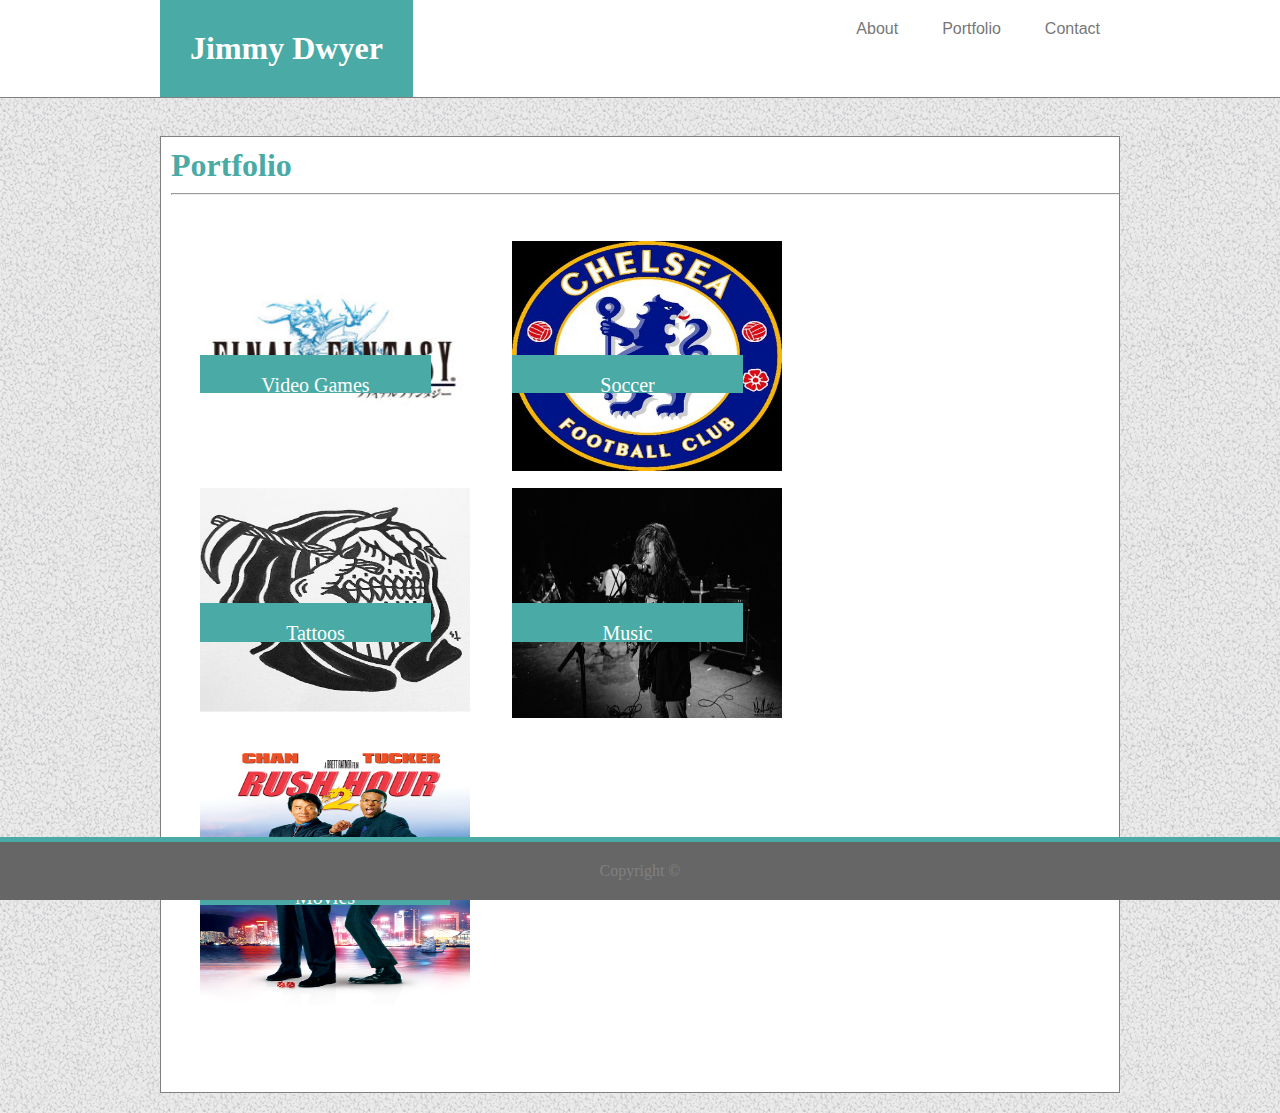
==== portfolio.html @ e0411183 "added images and html for other pages" ====
<!DOCTYPE html>
<html lang="en">
<head>
    <meta charset="UTF-8">
    <meta name="viewport" content="width=device-width, initial-scale=1.0">
    <meta http-equiv="X-UA-Compatible" content="ie=edge">
    <link rel="stylesheet" type="text/css" href="css/style.css">
    <title>Portfolio</title>
</head>
<body>
 
    <div class="header">
        <div class="inner">
            <h1 id="myname">Jimmy Dwyer</h1>
            <nav id="links">
                <ul>
                    <li><a href="index.html">About</a></li> 
                    <li><a href="portfolio.html">Portfolio</a></li> 
                    <li><a href="contact.html">Contact</a></li> 
                </ul>
            </nav>
        </div>
    </div>

    <br>
    <div class="content inner">
    <section id="portfoliobox">
        <h2 class="AboutMe">Portfolio</h2>
        <br>
        <br>
        <hr>
        <a href="portfolio.html">
                <img id="pic1" src="images/FinalFantasy.jpg" alt="FF" height="270px" width="270px">
            </a>

            <a href="portfolio.html">
                <img id="pic2" src="images/chelsea.jpg" alt="soccer" height="270px" width="270px">
            </a>

            <a href="portfolio.html">
                <img id="pic3" src="images/sketch.jpeg" alt="tattoos" height="270px" width="270px">
            </a>

            <a href="portfolio.html">
                <img id="pic4" src="images/music.jpg" alt="music" height="270px" width="270px">
            </a>

            <a href="portfolio.html">
                <img id="pic5" src="images/rush.jpg" alt="movies" height="270px" width="270px">
            </a>

            <p id="gametext">Video Games</p>
            <p id="soccertext">Soccer</p>
            <p id="tattootext">Tattoos</p>
            <p id="musictext">Music</p>
            <p id="movietext">Movies</p>      
        </section>  
    </div>

    <div class="footer">
        <div class="inner, footer"> Copyright © </div>
    </div>

</body>
</html>
---- css/style.css ----
* {
    margin: 0;
    padding: 0;
    box-sizing: border-box;
  }

  a:hover, a:active{
    background-color: #4aaaa5;
}

    .header {
        border-bottom: 1px solid gray;
        padding: 0, 20px;
        background-color:white;
        overflow: auto;    
  }

    #myname{
        padding: 30px;
        background-color: #4AAAA5;
        float: left;
        color: white;
        font-size: 32px;
        font-family: Georgia, 'Times New Roman', Times, serif;
        font-weight: bold;
    }  

    .AboutMe{
        color: #4AAAA5;
        float: left;
        font-size: 32px;
        font-family: Georgia, 'Times New Roman', Times, serif;
        font-weight: bold;
    }

    #biopic{
        float: left;
        margin-right: 5px;
    }

  body{
      background-image: url(../images/gravel.png);
      padding: 0px;
      margin: 0px;
      overflow: auto;
  }

  .inner{
      width: 960px;
      margin: 0 auto;
      overflow: auto;
  }

  .content{
      background-color: white;
      border: 1px solid grey;
      margin-top: 20px;
      margin-bottom: 20px;
      padding: 10px;
      font-family: Arial, Helvetica, sans-serif;
  }

  hr{
      margin: 10px 0;
  }

  #links{
      float: right;
  }
  
  a{
      text-decoration: none;
      color: #777777;
  }

  #links li{
    display: inline-block;
    padding: 20px;
    font-family: Arial, Helvetica, sans-serif;
  }


  .contact-form .text-input, .contact-form label, .contact-form textarea{
        width: 100%;
        display: block;
        margin-bottom: 10px;
  }

  .contact-form textarea{
        height: 350px;
  }


  .footer{
      padding: 20px;
      border-top: 5px solid;
      border-color: #4AAAA5;
      text-align: center;
      background-color: #666666;
      position: fixed;
      left: 0;
      bottom: 0;
      width: 100%;
      color: grey;
  }

  .imagesection{
      position: relative;
  }

    #img1{
        position:absolute;
        z-index: 1;
        object-fit: contain;
        size: 10px, 20px;
    }

    #portfoliobox {
        position: relative;
        height: 935px;
        width: 960px;
        z-index: 0;
    }

    #text1{
        position: absolute;
        z-index: 2;
        margin-top: 400px;
        background-color: #4AAAA5;
    }
    #pic1 {
        position: absolute;
        top: 10%;
        left: 3%;
        z-index: 1;
        padding-bottom: 40px;
    }
    
    #pic2 {
        position: absolute;
        top: 10%;
        left: 35.5%;
        padding-bottom: 40px;
    }
    
    #pic3 {
        position: absolute;
        top: 36.5%;
        left: 3%;
        padding-bottom: 40px;
    }
    
    #pic4 {
        position: absolute;
        top: 36.5%;
        left: 35.5%;
        padding-bottom: 40px;
    }
    
    #pic5 {
        position: absolute;
        top: 63%;
        left: 3%;
    }
    #gametext {
        position: absolute;
        background-color: #4aaaa5;
        color: white;
        font-size: 20px;
        font-family: 'Georgia', Times, Times New Roman, serif;
        text-align-last: center;
        padding: 2%;
        width: 24.1%;
        height: 2%;
        z-index: 2;
        top: 22.2%;
        left: 3%;
    }
    
    #soccertext {
        position: absolute;
        background-color: #4aaaa5;
        color: white;
        font-size: 20px;
        font-family: 'Georgia', Times, Times New Roman, serif;
        text-align-last: center;
        padding: 2%;
        width: 24.1%;
        height: 2%;
        z-index: 2;
        top: 22.2%;
        left: 35.5%;
    }
    
    #tattootext {
        position: absolute;
        background-color: #4aaaa5;
        color: white;
        font-size: 20px;
        font-family: 'Georgia', Times, Times New Roman, serif;
        text-align-last: center;
        padding: 2%;
        width: 24.1%;
        height: 2%;
        z-index: 2;
        top: 48.8%;
        left: 3%;
    }
    
    #musictext {
        position: absolute;
        background-color: #4aaaa5;
        color: white;
        font-size: 20px;
        font-family: 'Georgia', Times, Times New Roman, serif;
        text-align-last: center;
        padding: 2%;
        width: 24.1%;
        height: 2%;
        z-index: 2;
        top: 48.8%;
        left: 35.5%;
    }
    
    #movietext {
        position: absolute;
        background-color: #4aaaa5;
        color: white;
        font-size: 20px;
        font-family: 'Georgia', Times, Times New Roman, serif;
        text-align-last: center;
        padding: 2%;
        width: 26.1%;
        height: 2%;
        z-index: 2;
        top: 75.4%;
        left: 3%;
        margin-top: 15px;
    }
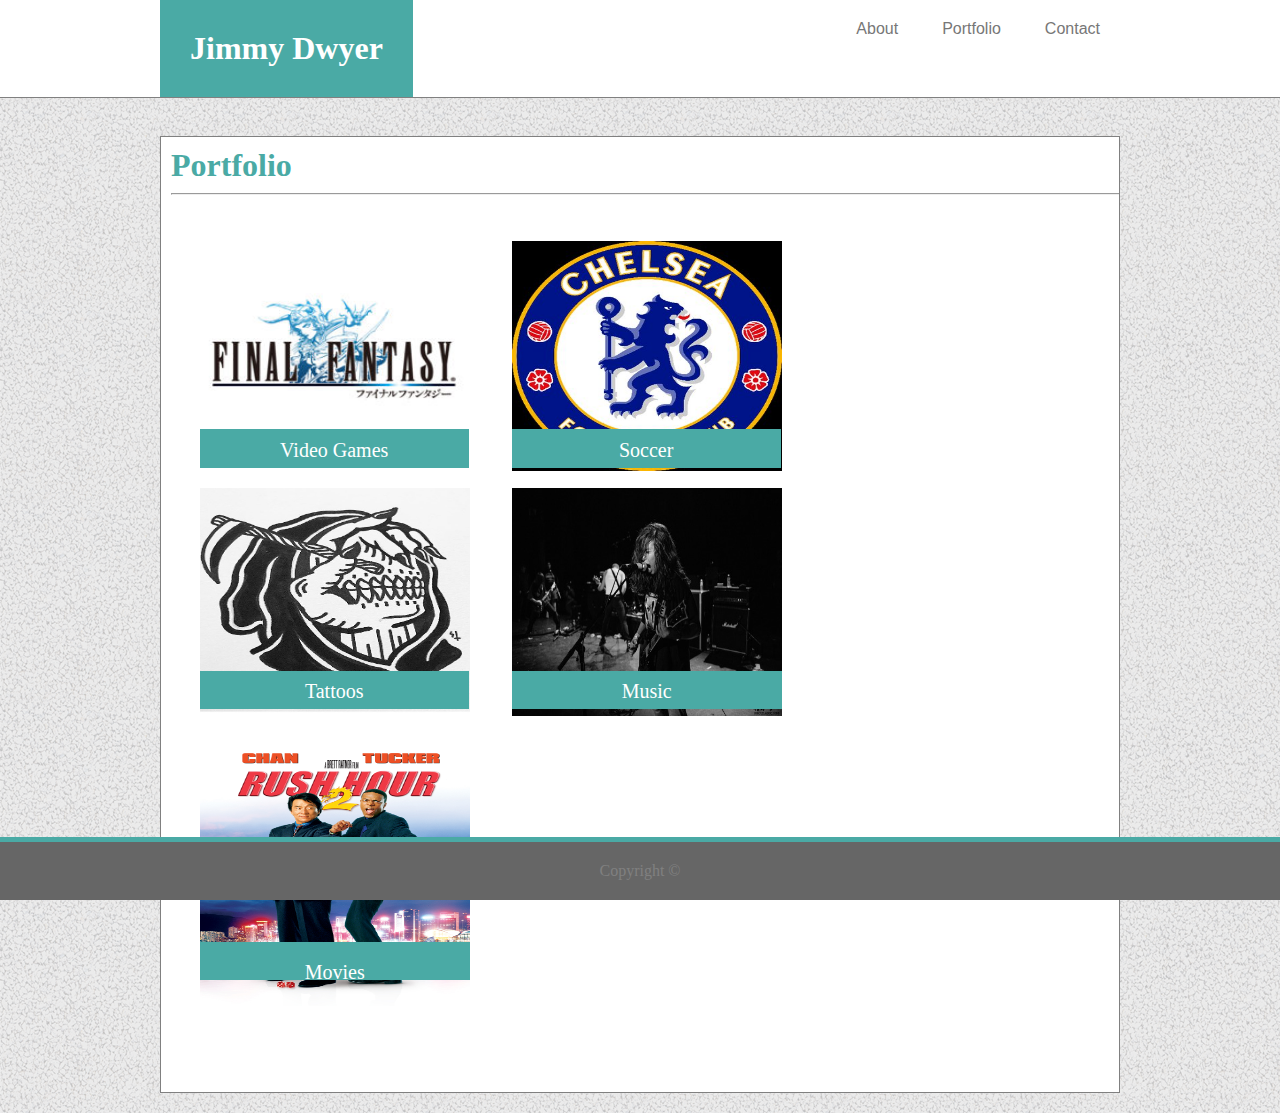
==== commit 87aa2008: "small changes" ====
--- a/portfolio.html
+++ b/portfolio.html
@@ -42,7 +42,7 @@
             </a>
 
             <a href="portfolio.html">
-                <img id="pic4" src="images/music.jpg" alt="music" height="270px" width="270px">
+                <img id="pic4" src="images/music.jpg" alt="music" height="268px" width="270px">
             </a>
 
             <a href="portfolio.html">
--- a/css/style.css
+++ b/css/style.css
@@ -125,7 +125,7 @@
     #text1{
         position: absolute;
         z-index: 2;
-        margin-top: 400px;
+        /* margin-top: 400px; */
         background-color: #4AAAA5;
     }
     #pic1 {
@@ -170,11 +170,12 @@
         font-family: 'Georgia', Times, Times New Roman, serif;
         text-align-last: center;
         padding: 2%;
-        width: 24.1%;
-        height: 2%;
-        z-index: 2;
-        top: 22.2%;
-        left: 3%;
+        width: 28%;
+        height: 2%;
+        z-index: 2;
+        top: 30.2%;
+        left: 3%;
+        line-height: 10%;
     }
     
     #soccertext {
@@ -185,11 +186,12 @@
         font-family: 'Georgia', Times, Times New Roman, serif;
         text-align-last: center;
         padding: 2%;
-        width: 24.1%;
-        height: 2%;
-        z-index: 2;
-        top: 22.2%;
-        left: 35.5%;
+        width: 28%;
+        height: 2%;
+        z-index: 2;
+        top: 30.2%;
+        left: 35.5%;
+        line-height: 10%;
     }
     
     #tattootext {
@@ -200,11 +202,12 @@
         font-family: 'Georgia', Times, Times New Roman, serif;
         text-align-last: center;
         padding: 2%;
-        width: 24.1%;
-        height: 2%;
-        z-index: 2;
-        top: 48.8%;
-        left: 3%;
+        width: 28%;
+        height: 2%;
+        z-index: 2;
+        top: 56%;
+        left: 3%;
+        line-height: 10%;
     }
     
     #musictext {
@@ -215,11 +218,12 @@
         font-family: 'Georgia', Times, Times New Roman, serif;
         text-align-last: center;
         padding: 2%;
-        width: 24.1%;
-        height: 2%;
-        z-index: 2;
-        top: 48.8%;
-        left: 35.5%;
+        width: 28.1%;
+        height: 2%;
+        z-index: 2;
+        top: 56%;
+        left: 35.5%;
+        line-height: 10%;
     }
     
     #movietext {
@@ -230,10 +234,10 @@
         font-family: 'Georgia', Times, Times New Roman, serif;
         text-align-last: center;
         padding: 2%;
-        width: 26.1%;
-        height: 2%;
-        z-index: 2;
-        top: 75.4%;
+        width: 28.1%;
+        height: 2%;
+        z-index: 2;
+        top: 83.4%;
         left: 3%;
         margin-top: 15px;
     }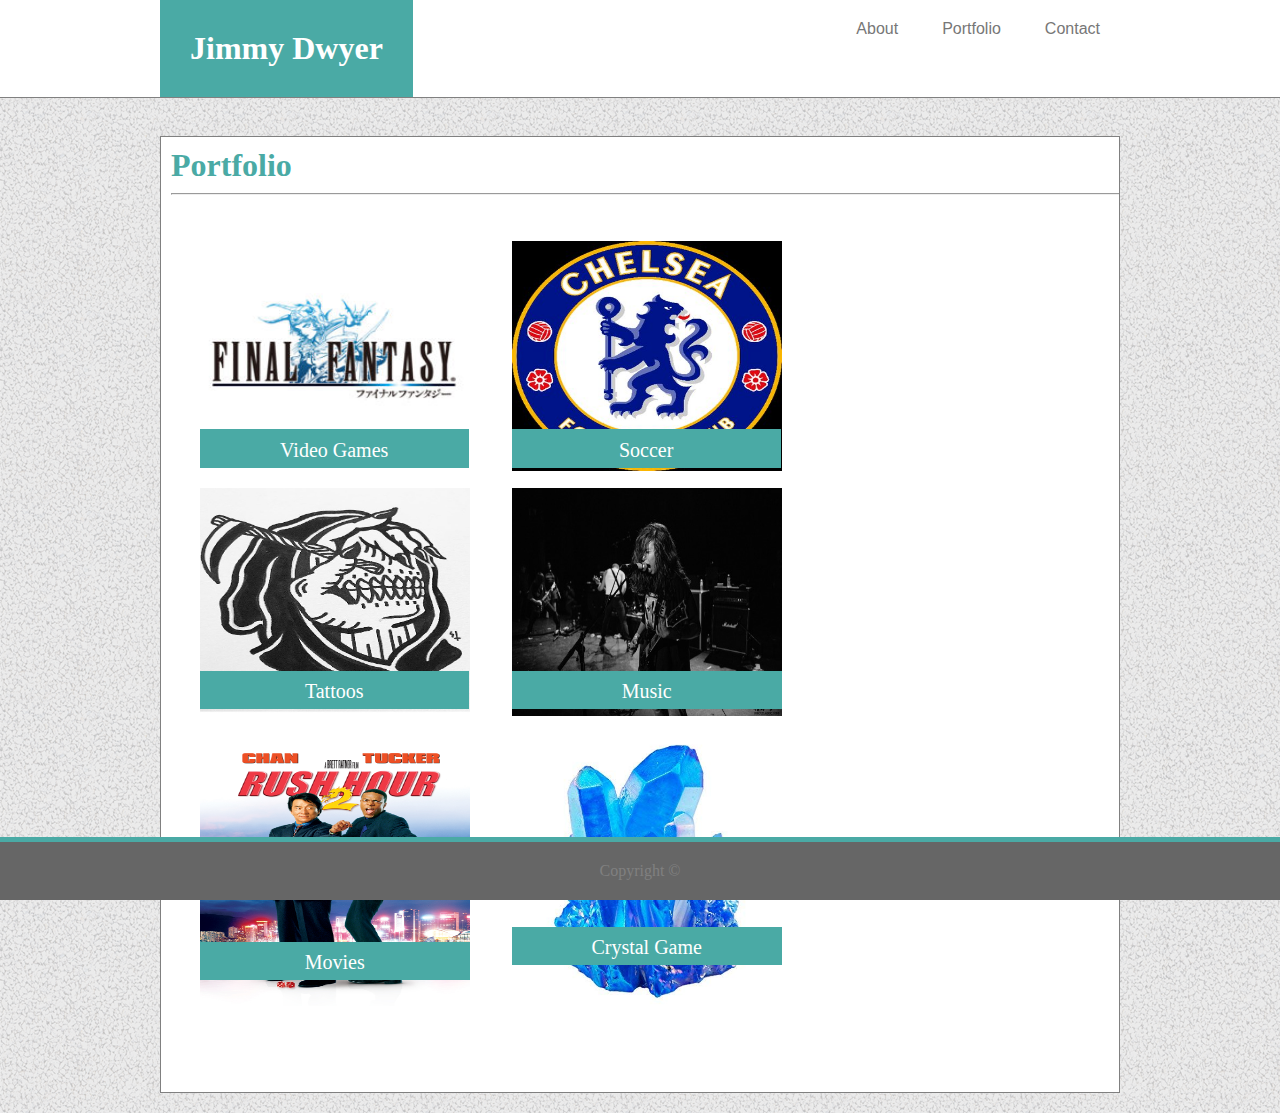
==== commit 5aeea8c2: "linked crystal game to portfolio" ====
--- a/portfolio.html
+++ b/portfolio.html
@@ -49,11 +49,16 @@
                 <img id="pic5" src="images/rush.jpg" alt="movies" height="270px" width="270px">
             </a>
 
+            <a href="https://jldwyer25.github.io/Unit-4-Game/">
+                <img id="pic6" src="images/crystal.jpg" alt="crystal" height="270px" width="270px">
+            </a>
+
             <p id="gametext">Video Games</p>
             <p id="soccertext">Soccer</p>
             <p id="tattootext">Tattoos</p>
             <p id="musictext">Music</p>
-            <p id="movietext">Movies</p>      
+            <p id="movietext">Movies</p>    
+            <p id="crystaltext">Crystal Game</p>  
         </section>  
     </div>
 
--- a/css/style.css
+++ b/css/style.css
@@ -31,6 +31,14 @@
         font-size: 32px;
         font-family: Georgia, 'Times New Roman', Times, serif;
         font-weight: bold;
+    }
+
+    .biopara{
+        line-height: 2;
+        padding: 10px;
+        opacity: .8;
+        color: #777777;
+        font-family: Arial, Helvetica, sans-serif;
     }
 
     #biopic{
@@ -162,12 +170,18 @@
         top: 63%;
         left: 3%;
     }
+
+    #pic6 {
+        position: absolute;
+        top: 63%;
+        left: 35.5%;
+    }
     #gametext {
         position: absolute;
         background-color: #4aaaa5;
         color: white;
         font-size: 20px;
-        font-family: 'Georgia', Times, Times New Roman, serif;
+        font-family: Georgia, 'Times New Roman', Times, serif;
         text-align-last: center;
         padding: 2%;
         width: 28%;
@@ -183,7 +197,7 @@
         background-color: #4aaaa5;
         color: white;
         font-size: 20px;
-        font-family: 'Georgia', Times, Times New Roman, serif;
+        font-family: Georgia, 'Times New Roman', Times, serif;
         text-align-last: center;
         padding: 2%;
         width: 28%;
@@ -199,7 +213,7 @@
         background-color: #4aaaa5;
         color: white;
         font-size: 20px;
-        font-family: 'Georgia', Times, Times New Roman, serif;
+        font-family: Georgia, 'Times New Roman', Times, serif;
         text-align-last: center;
         padding: 2%;
         width: 28%;
@@ -215,7 +229,7 @@
         background-color: #4aaaa5;
         color: white;
         font-size: 20px;
-        font-family: 'Georgia', Times, Times New Roman, serif;
+        font-family: Georgia, 'Times New Roman', Times, serif;
         text-align-last: center;
         padding: 2%;
         width: 28.1%;
@@ -231,7 +245,7 @@
         background-color: #4aaaa5;
         color: white;
         font-size: 20px;
-        font-family: 'Georgia', Times, Times New Roman, serif;
+        font-family: Georgia, 'Times New Roman', Times, serif;
         text-align-last: center;
         padding: 2%;
         width: 28.1%;
@@ -240,4 +254,22 @@
         top: 83.4%;
         left: 3%;
         margin-top: 15px;
+        line-height: 10%;
+    }
+
+    #crystaltext {
+        position: absolute;
+        background-color: #4aaaa5;
+        color: white;
+        font-size: 20px;
+        font-family: Georgia, 'Times New Roman', Times, serif;
+        text-align-last: center;
+        margin-bottom: 20px;
+        padding: 2%;
+        width: 28.1%;
+        height: 2%;
+        z-index: 2;
+        top: 83.4%;
+        left: 35.5%;
+        line-height: 10%;
     }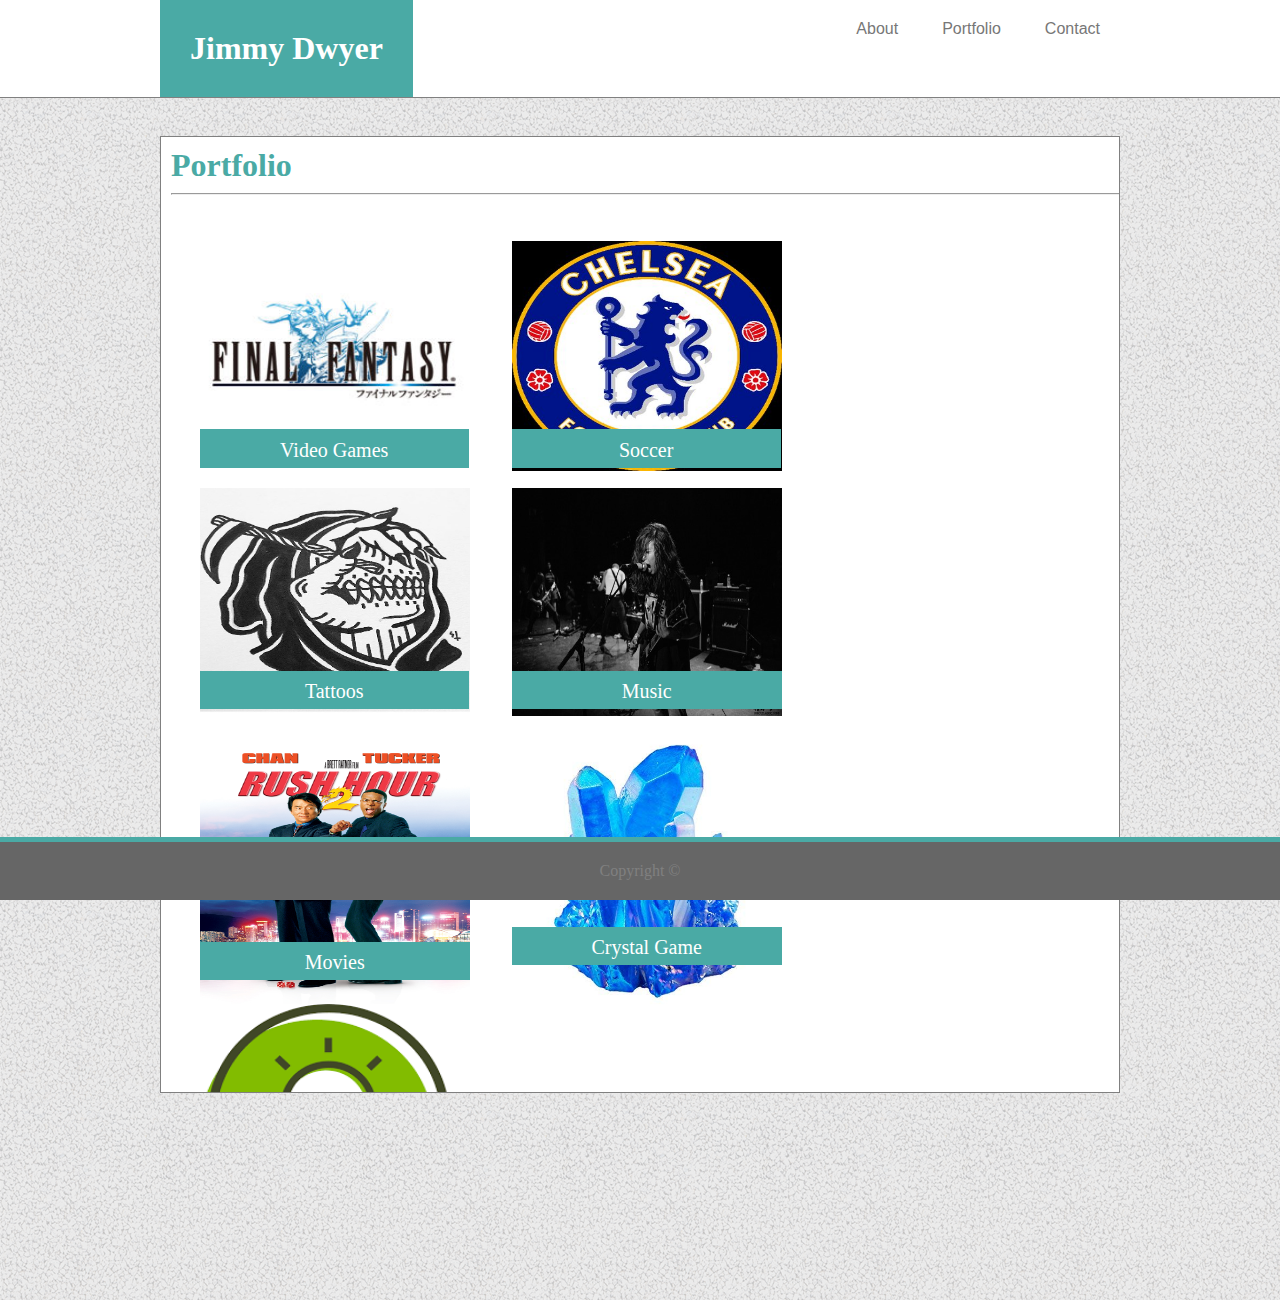
==== commit 10ac34f5: "added trivia game to portfolio" ====
--- a/portfolio.html
+++ b/portfolio.html
@@ -53,12 +53,17 @@
                 <img id="pic6" src="images/crystal.jpg" alt="crystal" height="270px" width="270px">
             </a>
 
+            <a href="https://jldwyer25.github.io/TriviaGame/">
+                <img id="pic7" src="images/trivia.png" alt="trivia" height="250px" width="250px">
+            </a>
+
             <p id="gametext">Video Games</p>
             <p id="soccertext">Soccer</p>
             <p id="tattootext">Tattoos</p>
             <p id="musictext">Music</p>
             <p id="movietext">Movies</p>    
             <p id="crystaltext">Crystal Game</p>  
+            <p id="triviatext">Trivia Game</p>  
         </section>  
     </div>
 
--- a/css/style.css
+++ b/css/style.css
@@ -51,6 +51,8 @@
       padding: 0px;
       margin: 0px;
       overflow: auto;
+      height: 1300px;
+      width: auto;
   }
 
   .inner{
@@ -176,6 +178,14 @@
         top: 63%;
         left: 35.5%;
     }
+
+    #pic7{
+        position:absolute;
+        top:90%;
+        left:3%;
+        padding-top: 15px;
+    }
+
     #gametext {
         position: absolute;
         background-color: #4aaaa5;
@@ -272,4 +282,21 @@
         top: 83.4%;
         left: 35.5%;
         line-height: 10%;
+    }
+
+    #triviatext {
+        position: absolute;
+        background-color: #4aaaa5;
+        color: white;
+        font-size: 20px;
+        font-family: Georgia, 'Times New Roman', Times, serif;
+        text-align-last: center;
+        padding: 2%;
+        width: 28.1%;
+        height: 2%;
+        z-index: 2;
+        top: 110.4%;
+        left: 3%;
+        margin-top: 15px;
+        line-height: 10%;
     }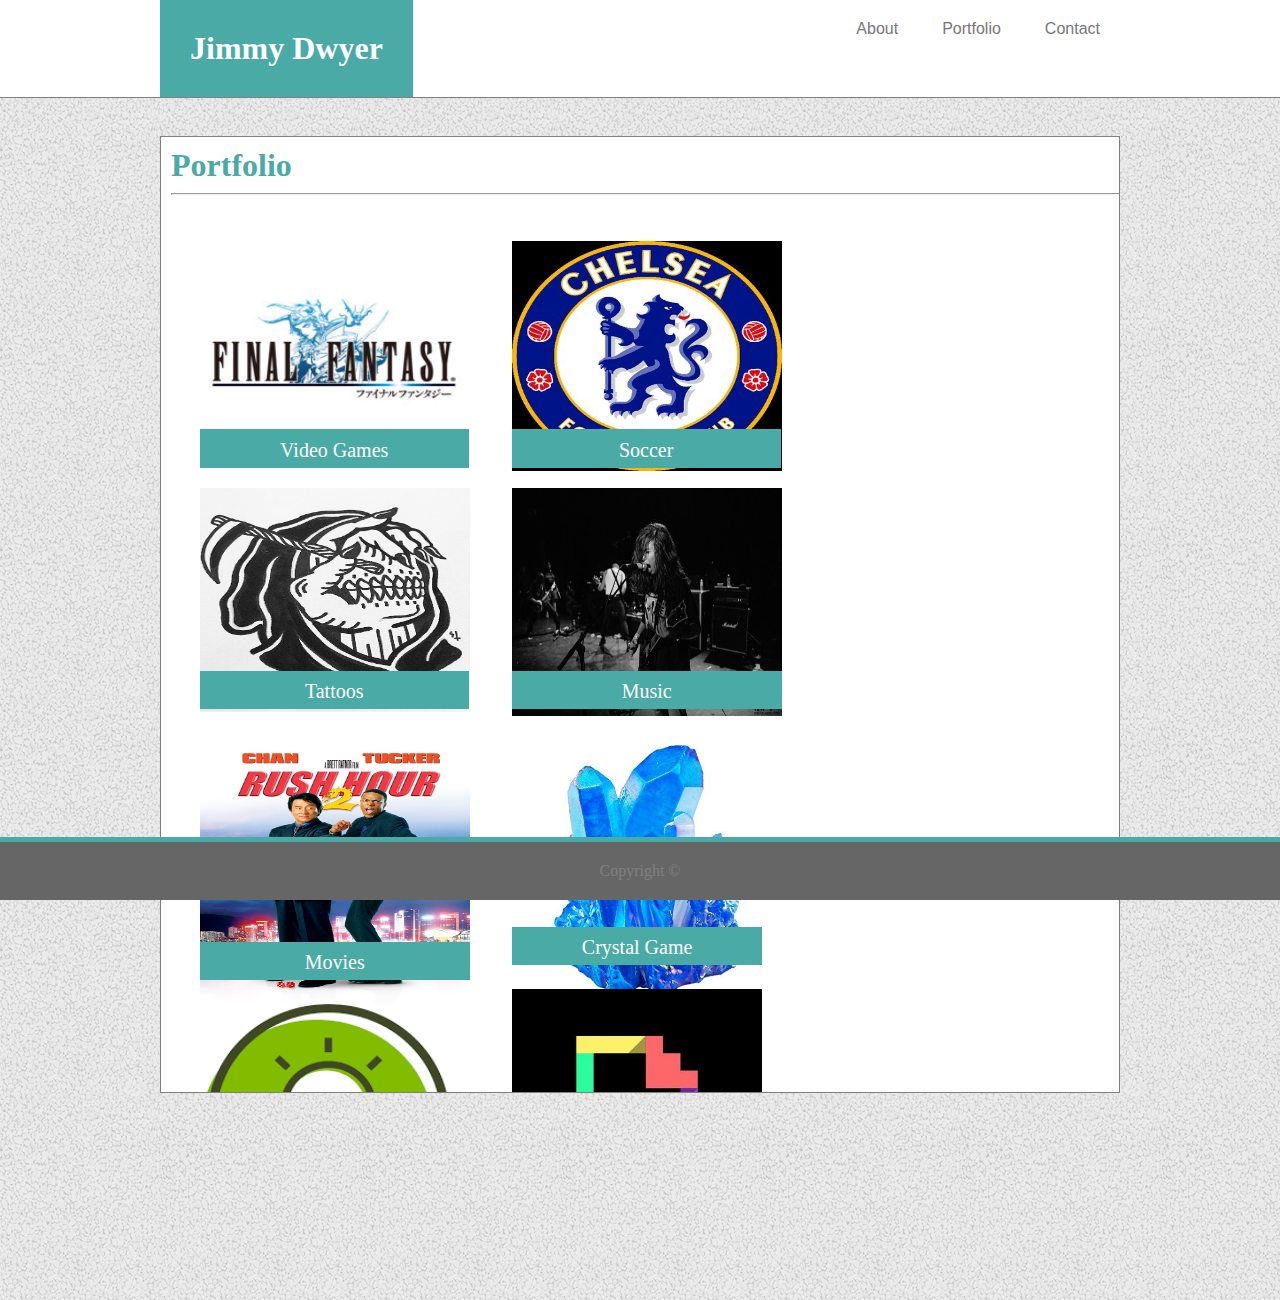
==== commit 58e3639c: "added gifproject" ====
--- a/portfolio.html
+++ b/portfolio.html
@@ -57,13 +57,18 @@
                 <img id="pic7" src="images/trivia.png" alt="trivia" height="250px" width="250px">
             </a>
 
+            <a href="https://jldwyer25.github.io/GifTastic/">
+                <img id="pic8" src="images/giphy.jpg" alt="gifs" height="250px" width="250px">
+            </a>
+
             <p id="gametext">Video Games</p>
             <p id="soccertext">Soccer</p>
             <p id="tattootext">Tattoos</p>
             <p id="musictext">Music</p>
             <p id="movietext">Movies</p>    
             <p id="crystaltext">Crystal Game</p>  
-            <p id="triviatext">Trivia Game</p>  
+            <p id="triviatext">Trivia Game</p> 
+            <p id="giftext">Gif Heaven</p> 
         </section>  
     </div>
 
--- a/css/style.css
+++ b/css/style.css
@@ -186,6 +186,12 @@
         padding-top: 15px;
     }
 
+    #pic8 {
+        position: absolute;
+        top: 90%;
+        left: 35.5%;
+    }
+
     #gametext {
         position: absolute;
         background-color: #4aaaa5;
@@ -276,27 +282,44 @@
         text-align-last: center;
         margin-bottom: 20px;
         padding: 2%;
+        width: 26.1%;
+        height: 2%;
+        z-index: 2;
+        top: 83.4%;
+        left: 35.5%;
+        line-height: 10%;
+    }
+
+    #triviatext {
+        position: absolute;
+        background-color: #4aaaa5;
+        color: white;
+        font-size: 20px;
+        font-family: Georgia, 'Times New Roman', Times, serif;
+        text-align-last: center;
+        padding: 2%;
         width: 28.1%;
         height: 2%;
         z-index: 2;
-        top: 83.4%;
-        left: 35.5%;
-        line-height: 10%;
-    }
-
-    #triviatext {
-        position: absolute;
-        background-color: #4aaaa5;
-        color: white;
-        font-size: 20px;
-        font-family: Georgia, 'Times New Roman', Times, serif;
-        text-align-last: center;
-        padding: 2%;
-        width: 28.1%;
-        height: 2%;
-        z-index: 2;
         top: 110.4%;
         left: 3%;
         margin-top: 15px;
         line-height: 10%;
+    }
+
+    #giftext {
+        position: absolute;
+        background-color: #4aaaa5;
+        color: white;
+        font-size: 20px;
+        font-family: Georgia, 'Times New Roman', Times, serif;
+        text-align-last: center;
+        margin-bottom: 20px;
+        padding: 2%;
+        width: 26.1%;
+        height: 2%;
+        z-index: 2;
+        top: 110.4%;
+        left: 35.5%;
+        line-height: 10%;
     }